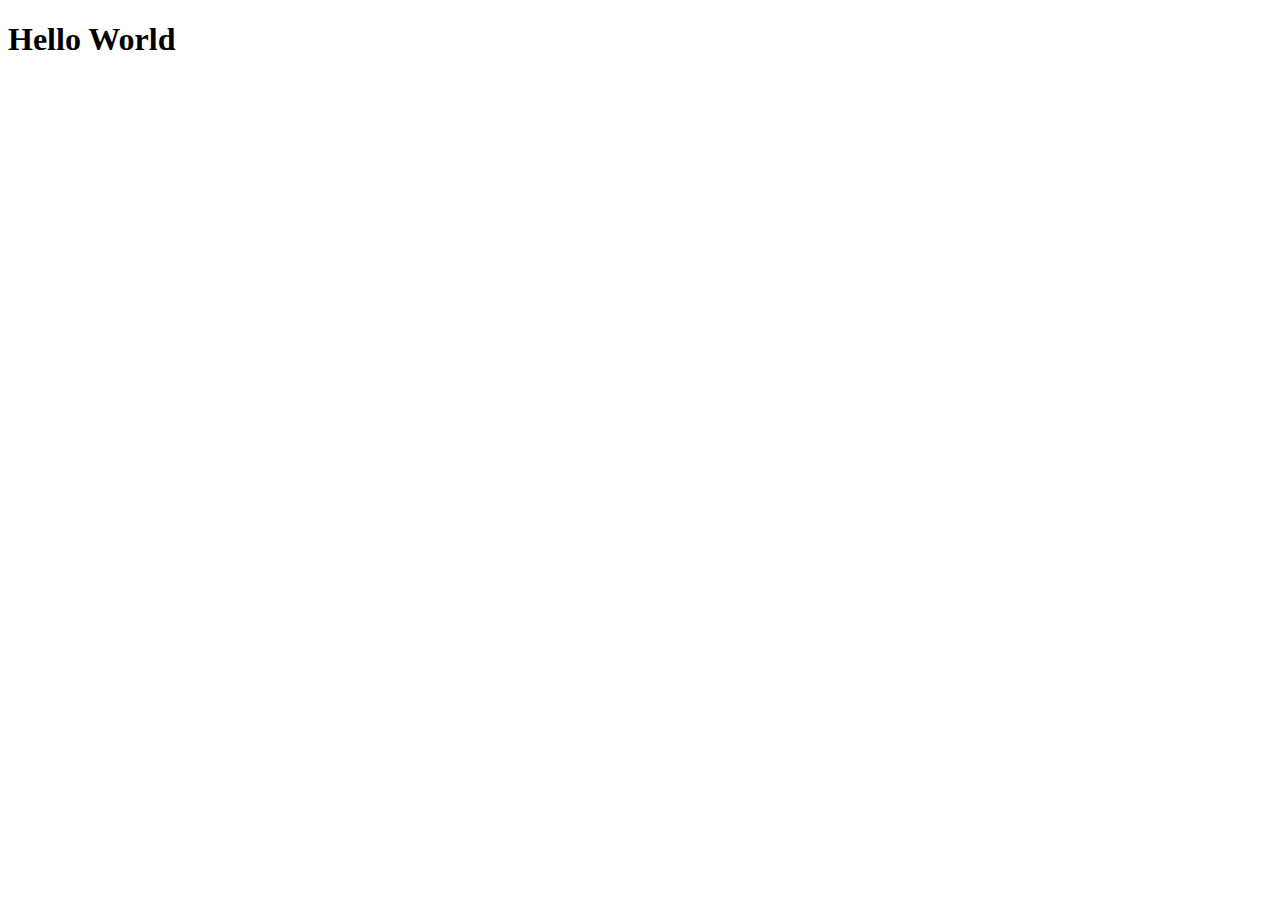
==== index.html @ f46748e4 "premier commit et push du projet" ====
<!DOCTYPE html>
<html lang="fr">
<head>
    <meta charset="UTF-8">
    <meta name="viewport" content="width=device-width, initial-scale=1.0">
    <title>Document</title>
</head>
<body>
   <h1>Hello World</h1> 
</body>
</html>
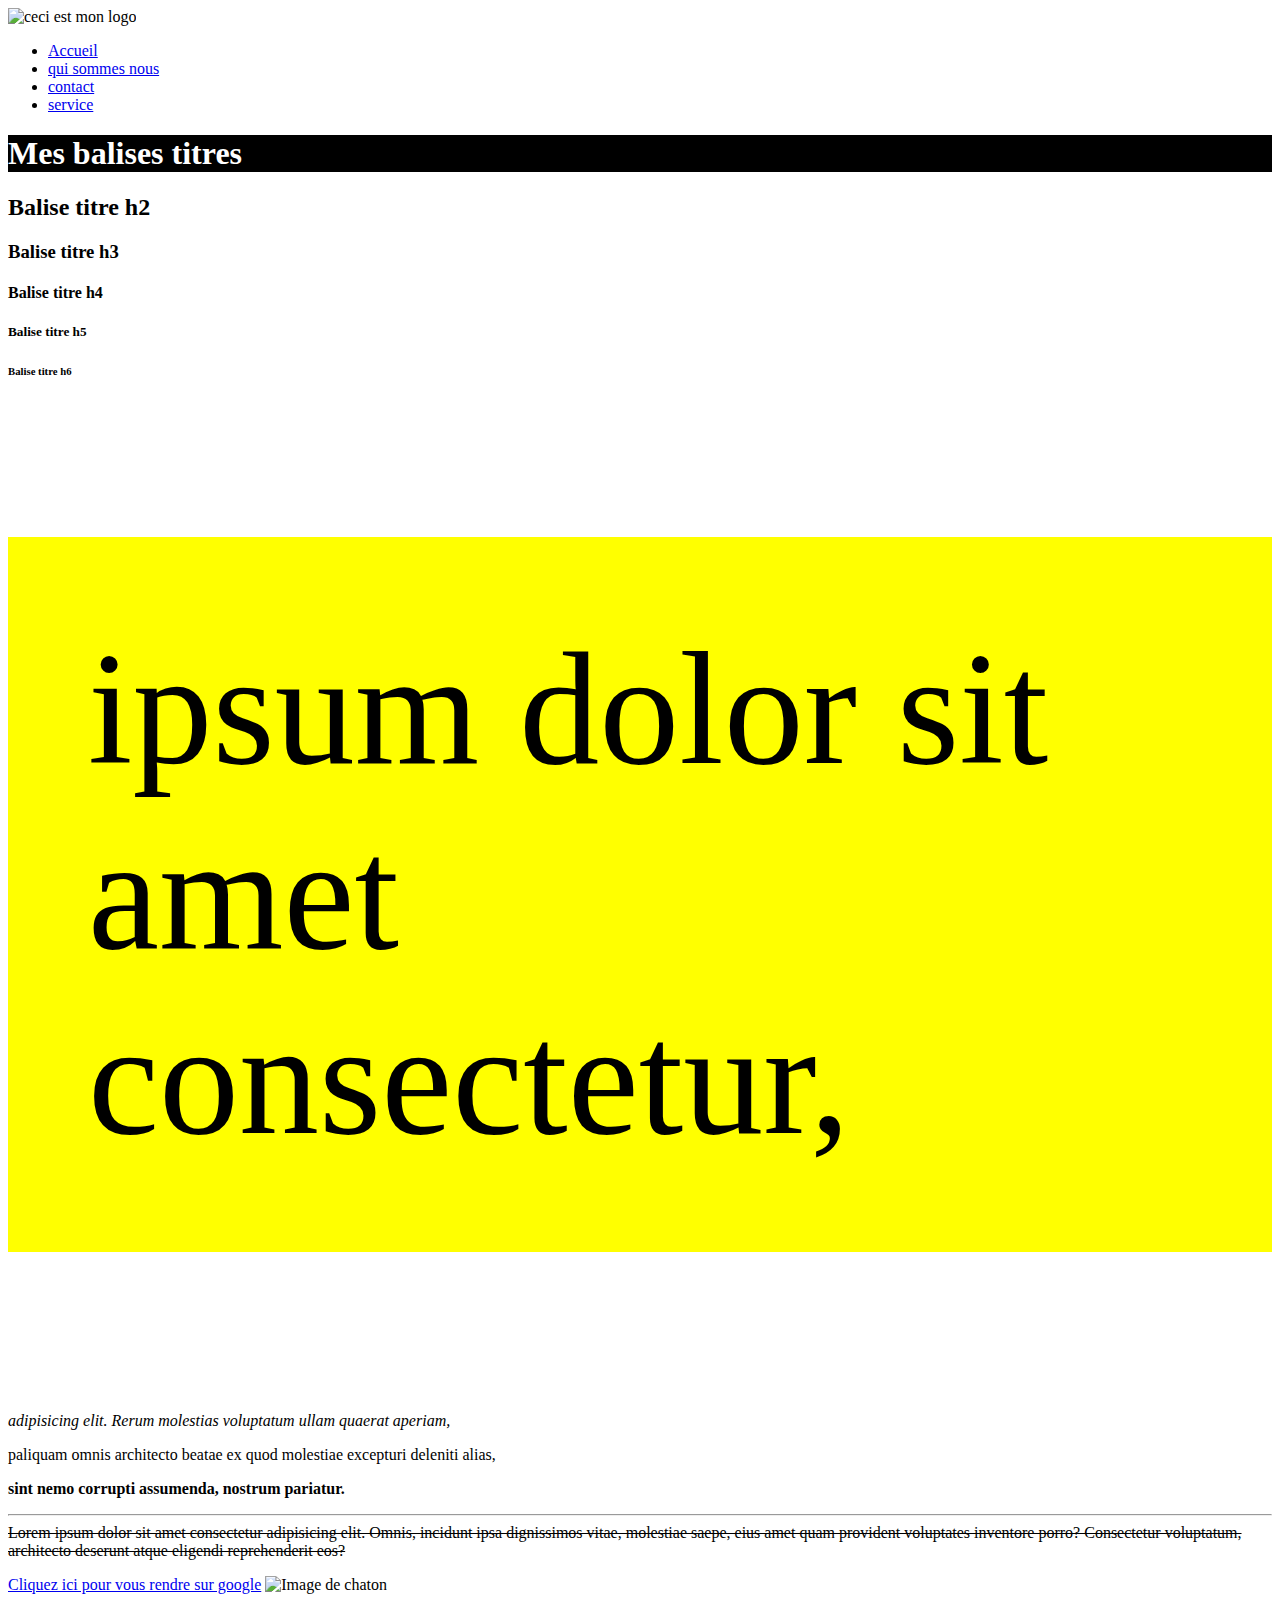
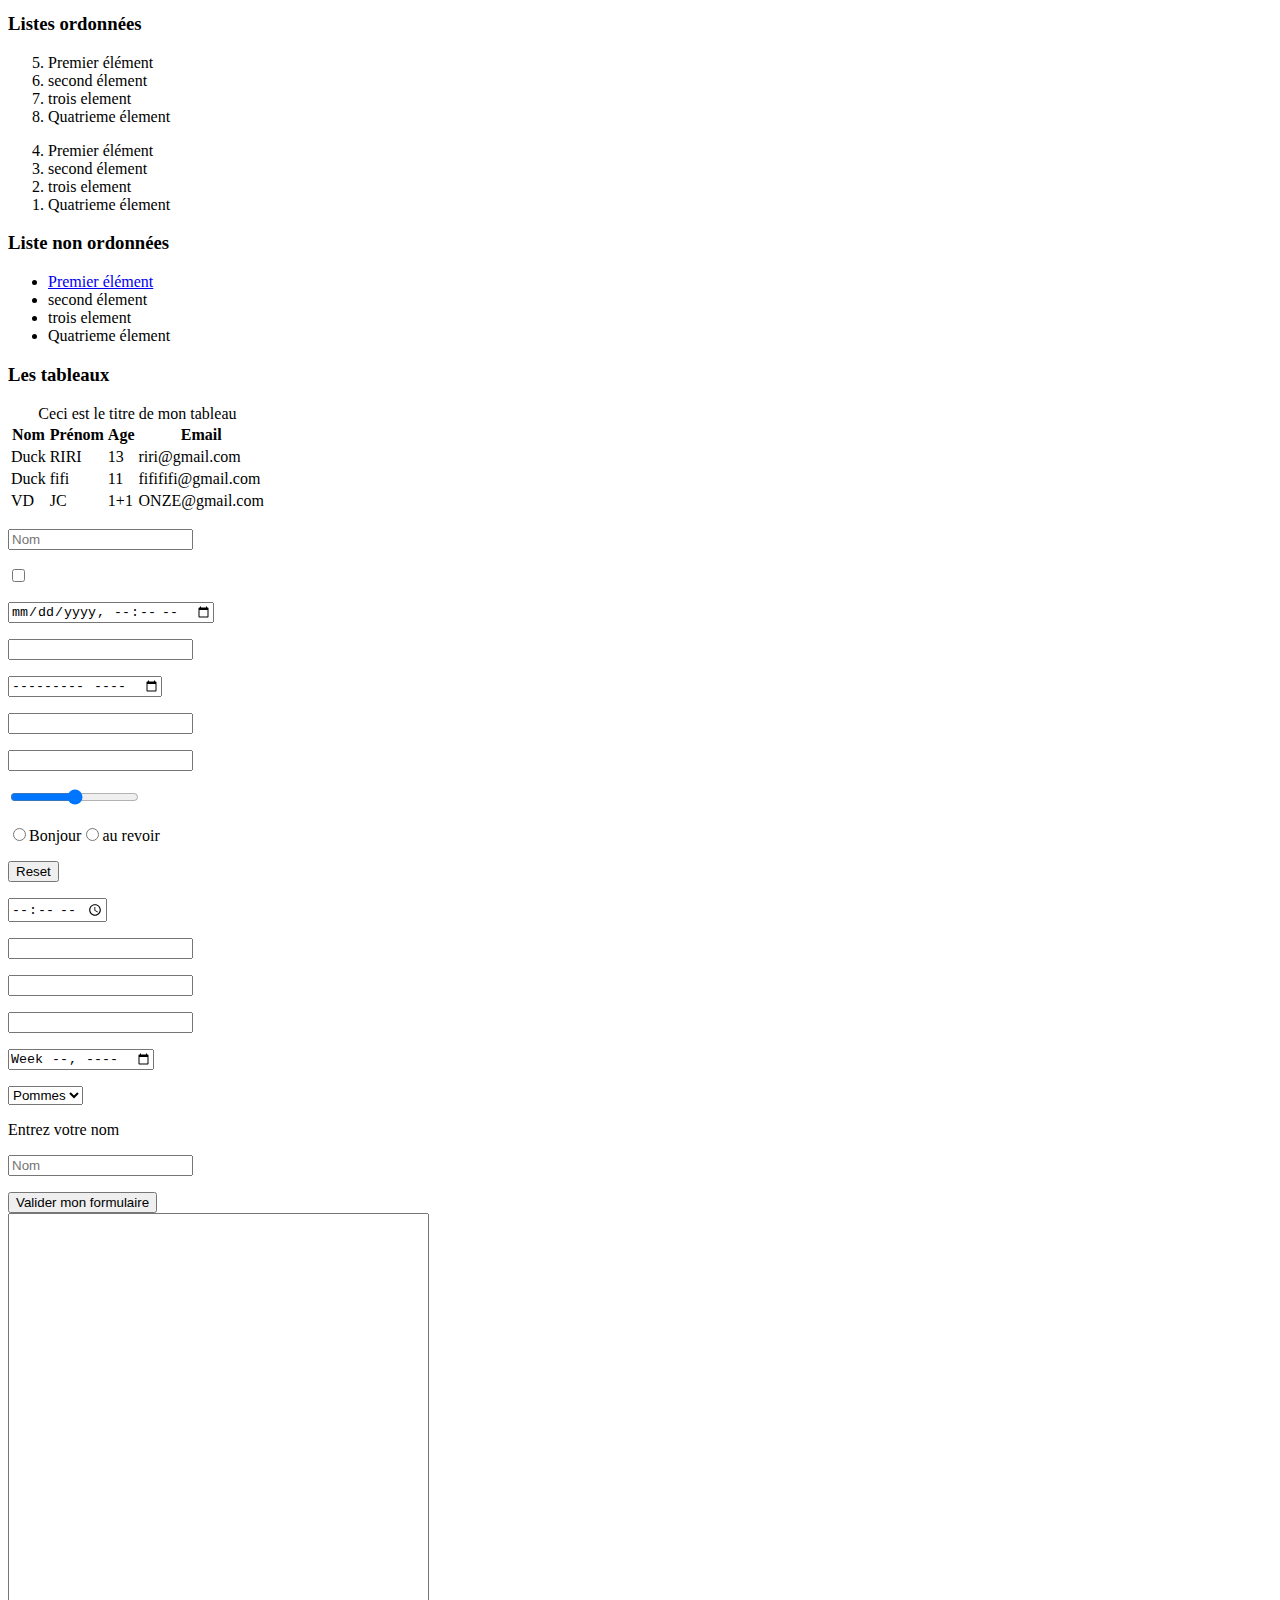
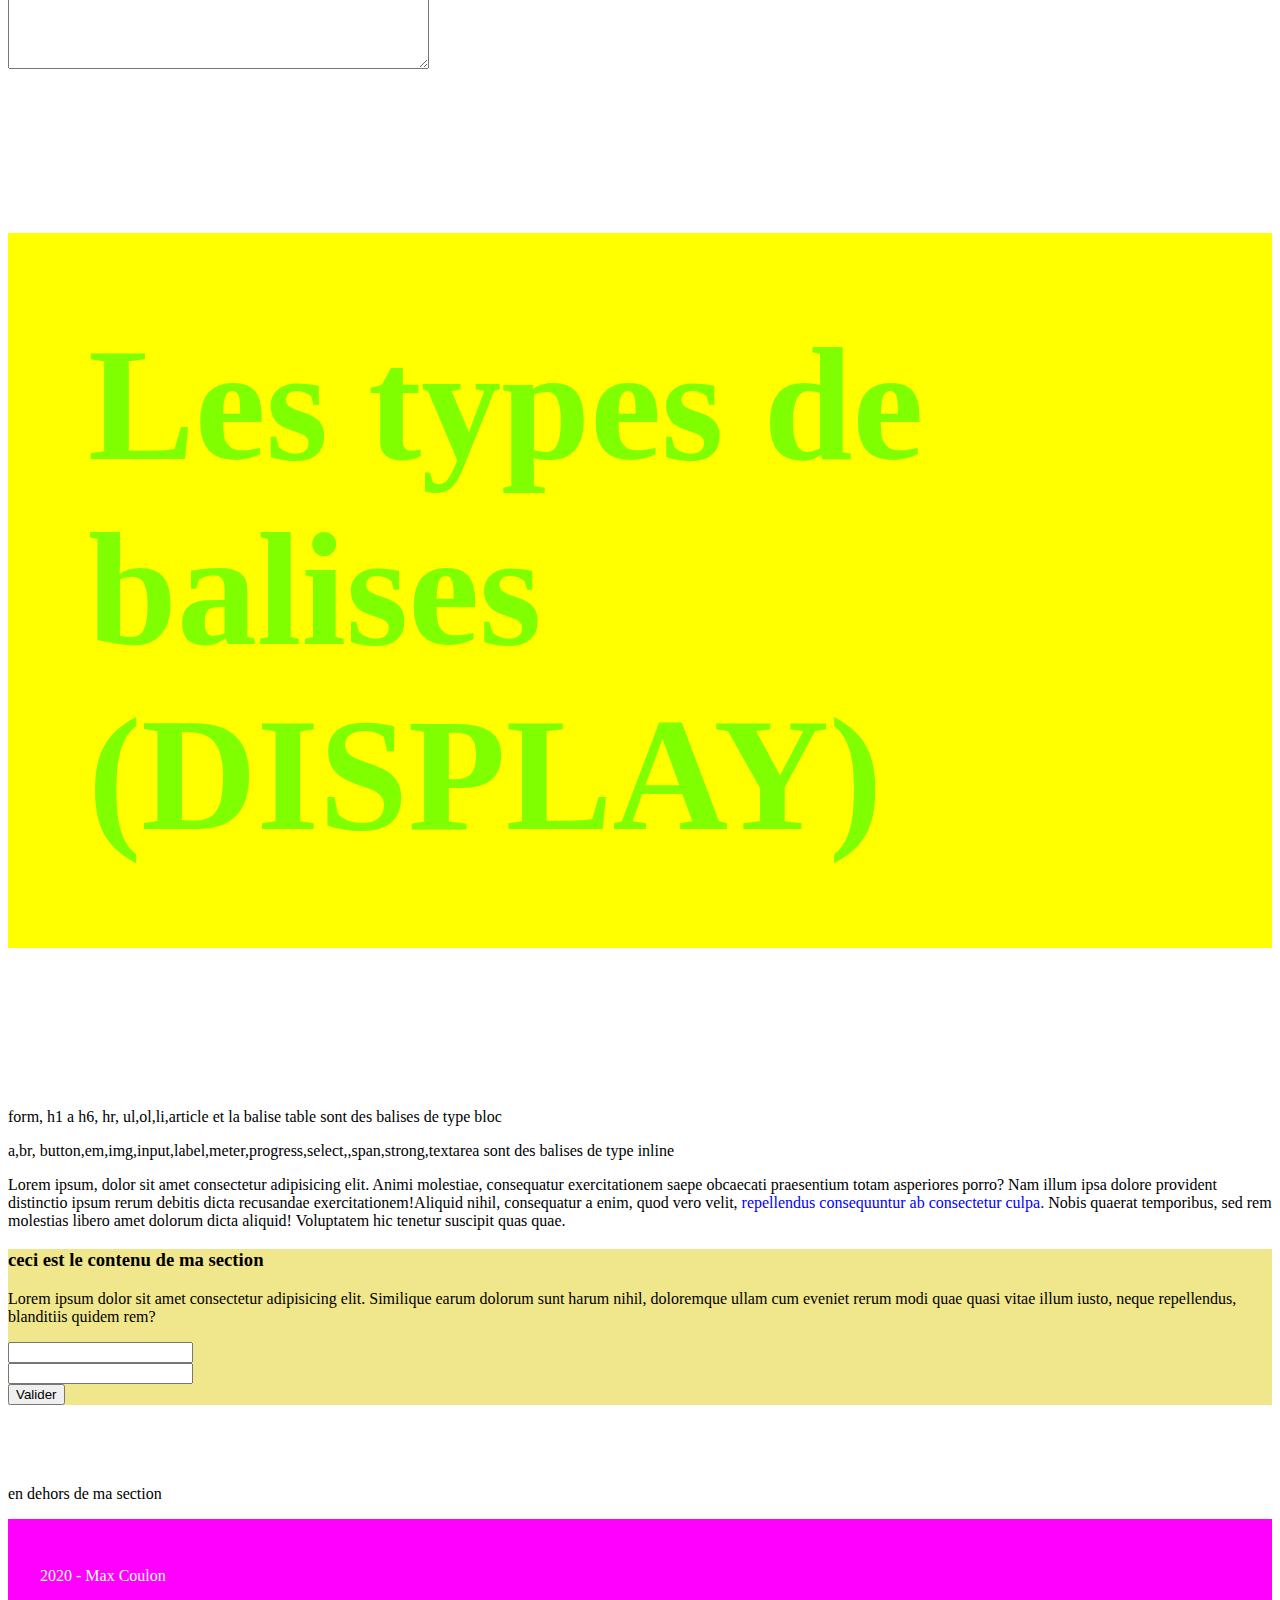
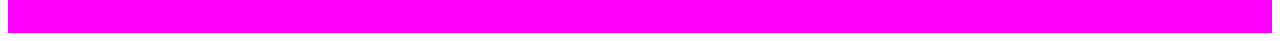
==== commit 02480bfe: "push 2" ====
--- a/index.html
+++ b/index.html
@@ -1,11 +1,167 @@
 <!DOCTYPE html>
 <html lang="fr">
+
 <head>
     <meta charset="UTF-8">
     <meta name="viewport" content="width=device-width, initial-scale=1.0">
-    <title>Document</title>
+    <title>Titre de la page</title>
+    <link rel="stylesheet" href="src/CSS/index.css">
 </head>
+
 <body>
-   <h1>Hello World</h1> 
+    <header>
+        <img src="src/IMG//logo.png" alt="ceci est mon logo">
+        <nav>
+            <ul>
+                <li><a href="#">Accueil</a></li>
+                <li><a href="Qui sommes nous">qui sommes nous</a></li>
+                <li><a href="Contact">contact</a></li>
+                <li><a href="service">service</a></li>
+            </ul>
+        </nav>
+    </header>
+    <!-- Ceci est un commentaire -->
+    <h1>Mes balises titres</h1>
+    <h2>Balise titre h2</h2>
+    <h3>Balise titre h3</h3>
+    <h4>Balise titre h4</h4>
+    <h5>Balise titre h5</h5>
+    <h6>Balise titre h6</h6>
+    <!-- balise EM pour emphase cad attirer l'attention sur une série de mots importants -->
+    <!-- balise I pour italique -->
+    <p class="PoliceMax"><mark>ipsum dolor sit amet consectetur,</mark></p>
+    <i><p>adipisicing elit. Rerum molestias voluptatum ullam quaerat aperiam,</i></p>
+    paliquam omnis architecto beatae ex quod molestiae excepturi deleniti alias,
+    <strong><p> sint nemo corrupti assumenda, nostrum pariatur.</p></strong>
+    <hr>
+    <!-- HR est une balise autofermante (pas besoin d'autofermer la balise) -->
+    <del>Lorem ipsum dolor sit amet consectetur adipisicing elit. Omnis, incidunt ipsa dignissimos vitae, molestiae saepe, eius amet quam provident voluptates inventore porro? Consectetur voluptatum, architecto deserunt atque eligendi reprehenderit eos?</del>
+    </p>
+
+    <a href="http://google.be" title="GOOGLE" target="_blank" rel="noopener">Cliquez ici pour vous rendre sur google</a>
+    <!-- a href="#" en attendant quand on a pas le lien (en cours de développement) -->
+    <!-- Target permet d'ouvrir un hypertext dans un nouvel onglet -->
+    <!-- rel noopener permet d'éviter la fuite de données le site cible n'a pas la possibilité de puiser les information de mon site (on le met en général quand ça renvoie vers un site externe) -->
+    <img src="https://jardinage.lemonde.fr/images/dossiers/2017-08/chaton-161238.jpg" alt="Image de chaton" srcset="">
+
+    <h3>Listes ordonnées</h3>
+    <ol start="5">
+        <li>Premier élément</li>
+        <li>second élement</li>
+        <li>trois element</li>
+        <li>Quatrieme élement</li>
+    </ol>
+    <ol start="4" reversed>
+        <li>Premier élément</li>
+        <li>second élement</li>
+        <li>trois element</li>
+        <li>Quatrieme élement</li>
+    </ol>
+
+
+    <h3>Liste non ordonnées</h3>
+    <ul>
+        <li><a href="#" target="_blank"> Premier élément</a></li>
+        <li>second élement</li>
+        <li>trois element</li>
+        <li>Quatrieme élement</li>
+    </ul>
+
+    <H3>Les tableaux</H3>
+    <table>
+        <caption>Ceci est le titre de mon tableau</caption>
+        <tr>
+            <th>Nom</th>
+            <th>Prénom</th>
+            <th>Age</th>
+            <th>Email</th>
+        </tr>
+        <tr>
+            <td>Duck</td>
+            <td>RIRI</td>
+            <td>13</td>
+            <td>riri@gmail.com</td>
+        </tr>
+        <tr>
+            <td>Duck</td>
+            <td>fifi</td>
+            <td>11</td>
+            <td>fifififi@gmail.com</td>
+            <tr>
+                <td>VD</td>
+                <td>JC</td>
+                <td>1+1</td>
+                <td>ONZE@gmail.com</td>
+            </tr>
+        </tr>
+    </table>
+
+    <form>
+
+        <p><input type="texte" placeholder="Nom"></p>
+        <p><input type="checkbox"></p>
+        <p><input type="datetime-local"></p>
+        <p><input src=""></p>
+        <p><input type="month"></p>
+        <p><input type="number"></p>
+        <p><input type="password"></p>
+        <p><input type="range"></p>
+        <p><input type="radio"><span>Bonjour</span><input type="radio"><span>au revoir</span></p>
+        <p><input type="reset"></p>
+        <p><input type="time"></p>
+        <p><input type="search"></p>
+        <p><input type="tel"></p>
+        <p><input type="url"></p>
+        <p><input type="week"></p>
+
+
+        <div>
+            <select>
+            <option value="Pommes">Pommes</option>
+            <option value="Poires">Poires</option>
+            <option value="Pêches">Pêches</option>
+        </select>
+        </div>
+
+        <p><label> Entrez votre nom</label></p>
+        <p><input type="texte" placeholder="Nom"></p>
+
+
+        <button type="submit">Valider mon formulaire</button>
+
+    </form>
+
+    <div>
+        <textarea cols="50" rows="30"> </textarea>
+
+    </div>
+
+
+    <h3 class="PoliceMax">Les types de balises (DISPLAY)</h3>
+    <!-- Balise bloc = toute la largeur de l'écran, balise inline = juste l'espace dont elle a besoin -->
+    <p>form, h1 a h6, hr, ul,ol,li,article et la balise table sont des balises de type bloc</p>
+    <p>a,br, button,em,img,input,label,meter,progress,select,,span,strong,textarea sont des balises de type inline</p>
+
+    <p>Lorem ipsum, dolor sit amet consectetur adipisicing elit. Animi molestiae, consequatur exercitationem saepe obcaecati praesentium totam asperiores porro? Nam illum ipsa dolore
+        <span>provident distinctio ipsum rerum debitis dicta recusandae exercitationem!Aliquid nihil, consequatur a enim, quod vero velit, </span>
+        <span style="color: blue;">repellendus consequuntur ab consectetur culpa. </span>
+        <!-- span est une balise "fourre tout" qui permettra par la suite d'afficher du CSS spécifique sur cette partie du texte -->
+        Nobis quaerat temporibus, sed rem molestias libero amet dolorum dicta aliquid! Voluptatem hic tenetur suscipit quas quae.</p>
+
+
+    <section style="background-color: khaki; margin-bottom: 5em;">
+        <h3>ceci est le contenu de ma section</h3>
+        <p>Lorem ipsum dolor sit amet consectetur adipisicing elit. Similique earum dolorum sunt harum nihil, doloremque ullam cum eveniet rerum modi quae quasi vitae illum iusto, neque repellendus, blanditiis quidem rem?</p>
+        <form>
+            <input type="text"><br>
+            <input type="email"><br>
+            <button type="submit">Valider</button>
+        </form>
+    </section>
+    <p>en dehors de ma section</p>
+    <footer style="background-color: magenta; padding: 2rem;">
+        <p style="color: mintcream;">2020 - Max Coulon</p>
+    </footer>
 </body>
+
 </html>--- a/src/CSS/index.css
+++ b/src/CSS/index.css
@@ -0,0 +1,15 @@
+        /* je peux mettre un commentaire en CSS*/
+    /* Ceci est un commentaire
+sur plusieurs lignes*/
+    
+    h1 {
+        background-color: black;
+        color: white;
+    }
+    /* . pour sélectionner une classe et # pour sélectionner des ID*/
+    
+    .PoliceMax {
+        font-size: 10rem;
+        color: chartreuse;
+        background-color: yellow;
+        padding: 5rem;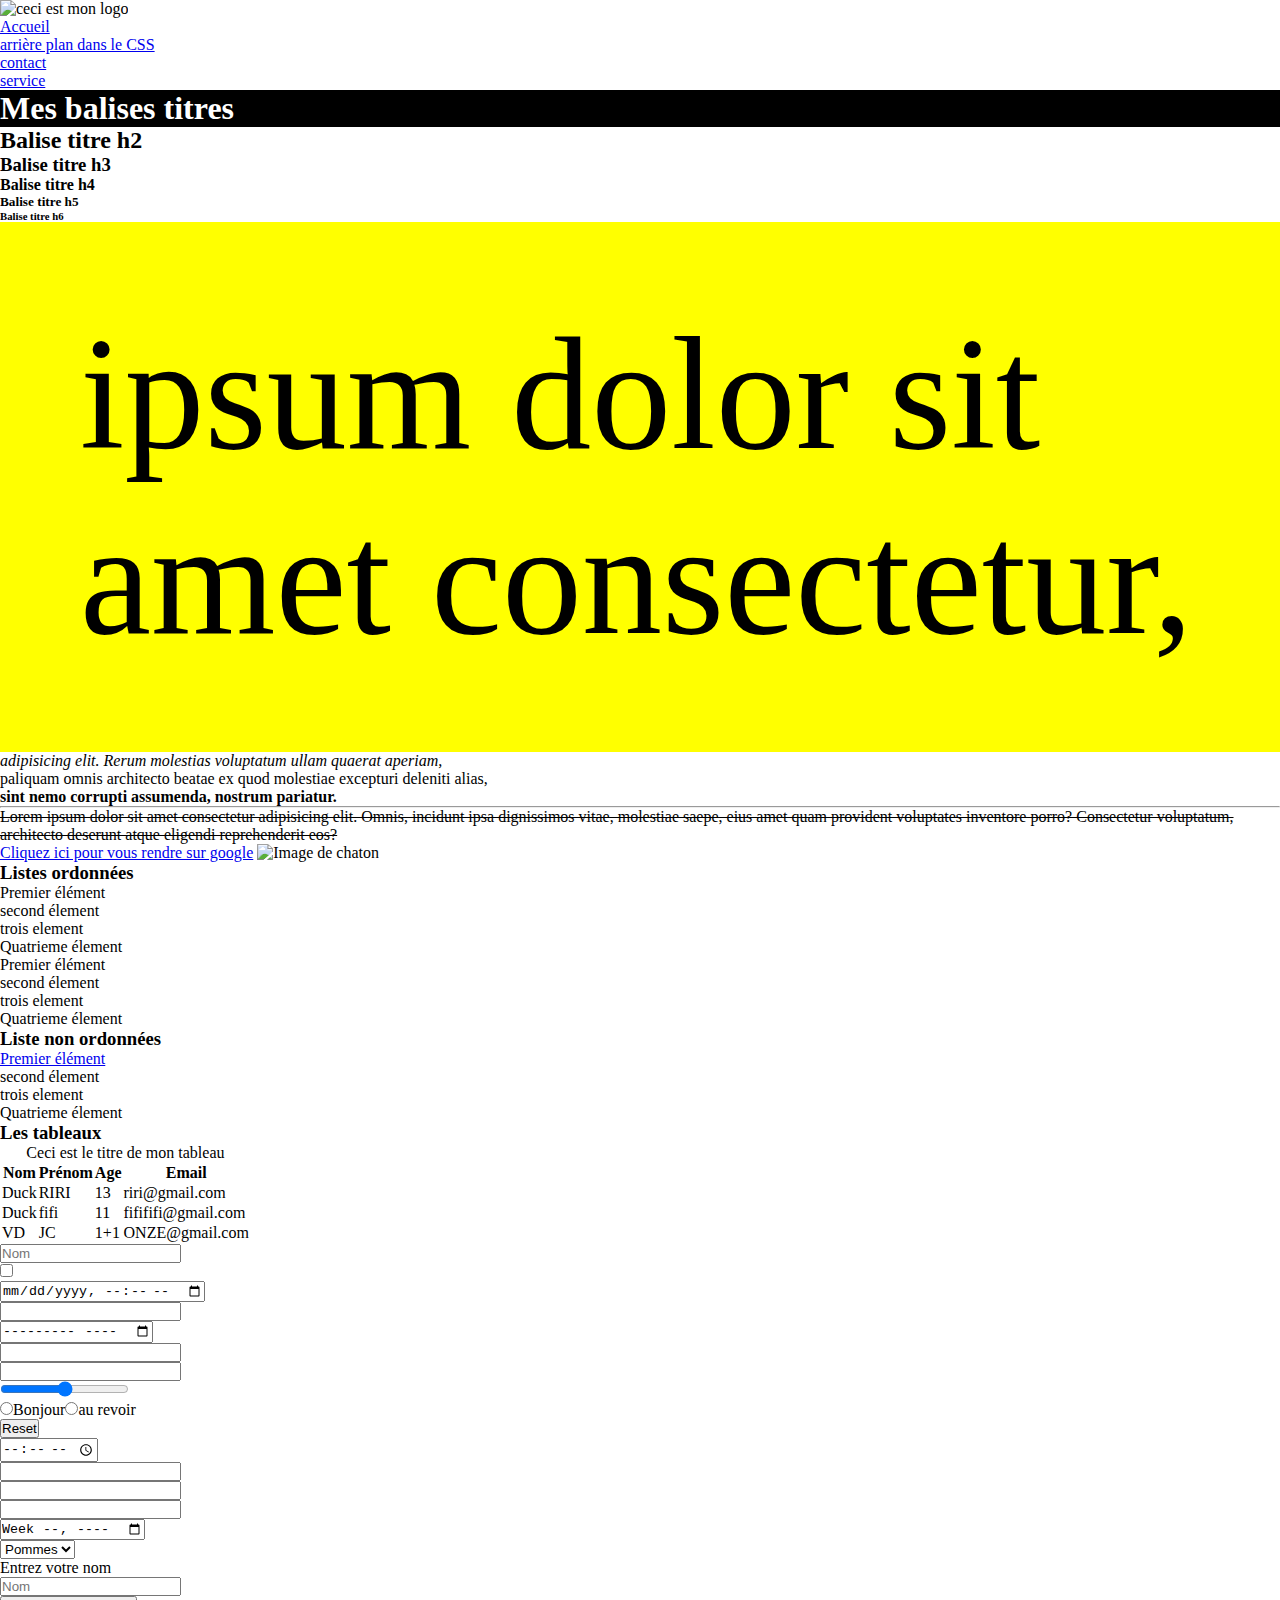
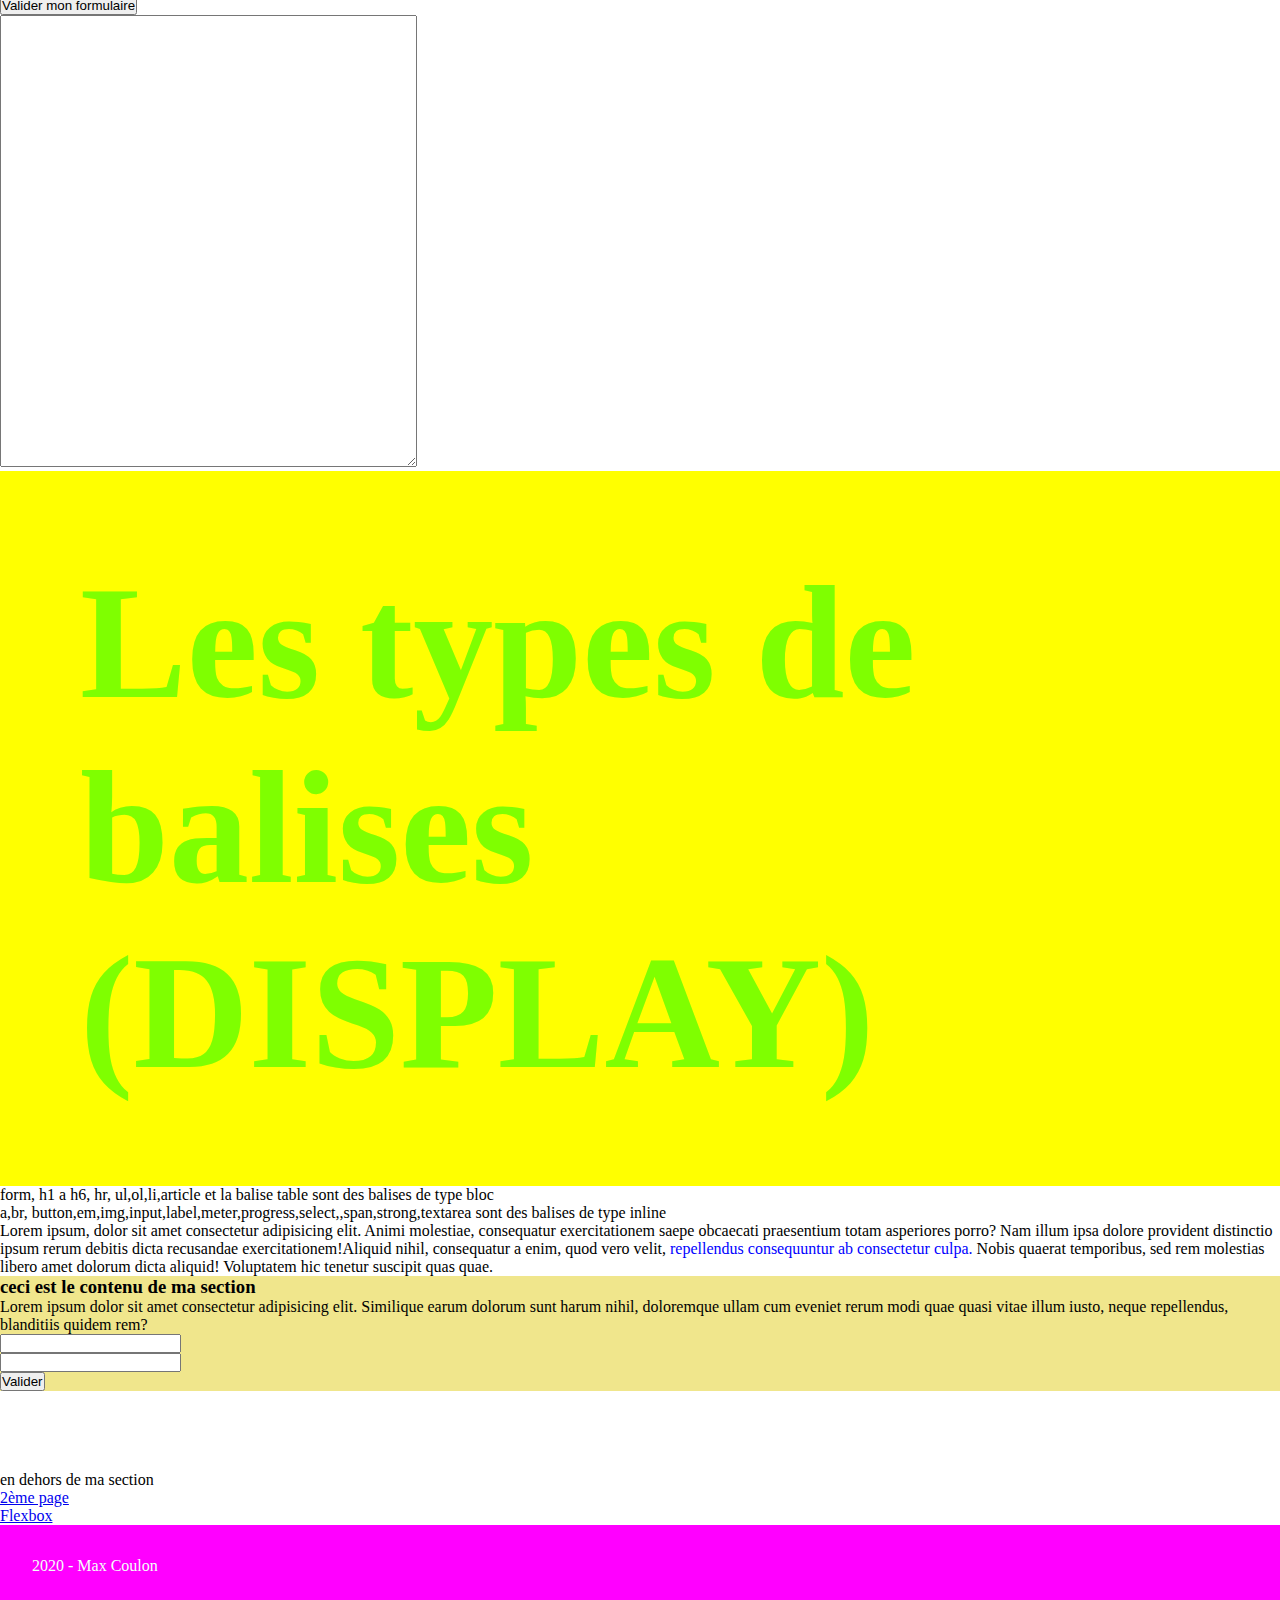
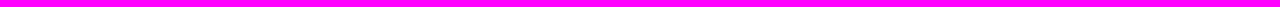
==== commit ee1bee2f: "final_push" ====
--- a/index.html
+++ b/index.html
@@ -14,7 +14,7 @@
         <nav>
             <ul>
                 <li><a href="#">Accueil</a></li>
-                <li><a href="Qui sommes nous">qui sommes nous</a></li>
+                <li><a href="../initiation-HTML/src/Pages/arriere_plan1.html">arrière plan dans le CSS</a></li>
                 <li><a href="Contact">contact</a></li>
                 <li><a href="service">service</a></li>
             </ul>
@@ -159,6 +159,10 @@
         </form>
     </section>
     <p>en dehors de ma section</p>
+    <p>
+        <a href="./src/Pages/exo_css.html">2ème page</a>
+    </p>
+    <a href="/src/Pages/flexbox.html">Flexbox</a>
     <footer style="background-color: magenta; padding: 2rem;">
         <p style="color: mintcream;">2020 - Max Coulon</p>
     </footer>
--- a/src/CSS/index.css
+++ b/src/CSS/index.css
@@ -1,15 +1,20 @@
-        /* je peux mettre un commentaire en CSS*/
-    /* Ceci est un commentaire
+                        /* je peux mettre un commentaire en CSS*/
+                    /* Ceci est un commentaire
 sur plusieurs lignes*/
-    
-    h1 {
-        background-color: black;
-        color: white;
-    }
-    /* . pour sélectionner une classe et # pour sélectionner des ID*/
-    
-    .PoliceMax {
-        font-size: 10rem;
-        color: chartreuse;
-        background-color: yellow;
-        padding: 5rem;+                    
+                    * {
+                        margin: 0;
+                        padding: 0;
+                    }
+                    
+                    h1 {
+                        background-color: black;
+                        color: white;
+                    }
+                    /* . pour sélectionner une classe et # pour sélectionner des ID*/
+                    
+                    .PoliceMax {
+                        font-size: 10rem;
+                        color: chartreuse;
+                        background-color: yellow;
+                        padding: 5rem;